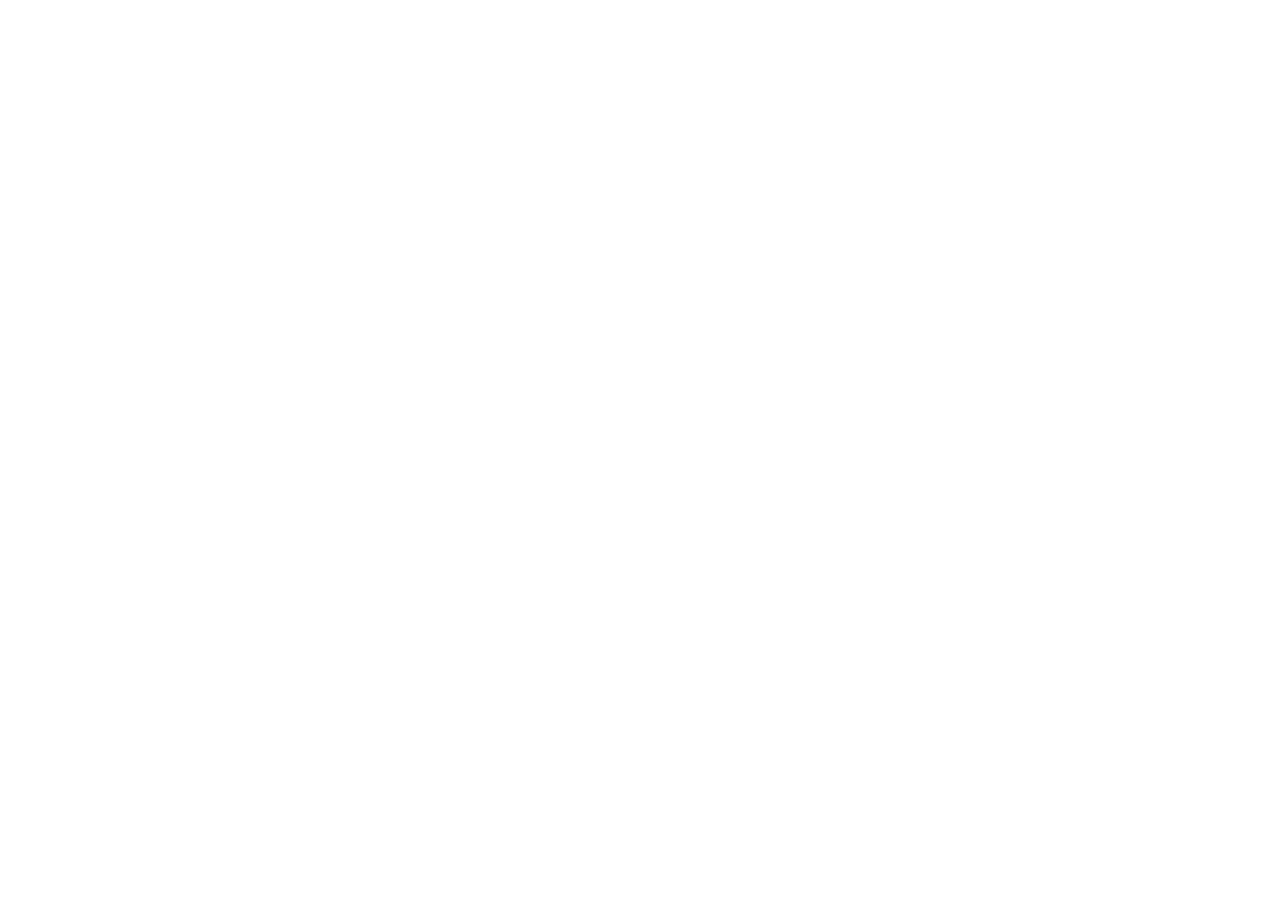
==== index.html @ 06da992a "añadi index" ====
<!DOCTYPE html>
<html lang="en">
<head>
    <meta charset="UTF-8">
    <meta name="viewport" content="width=device-width, initial-scale=1.0">
    <title>Portafolio de todas las paginas</title>
</head>
<body>
    <a href="./Jugadores/Jugadores.html"></a>
    <a href="./Pagina cetaceos/main.html"></a>
    <a href="./Pagina tiburones/main.html"></a>
    <a href="./Proyecto formula/code/index.html"></a>
    <a href="./Veterinaria/index.html"></a>
    
</body>
</html>
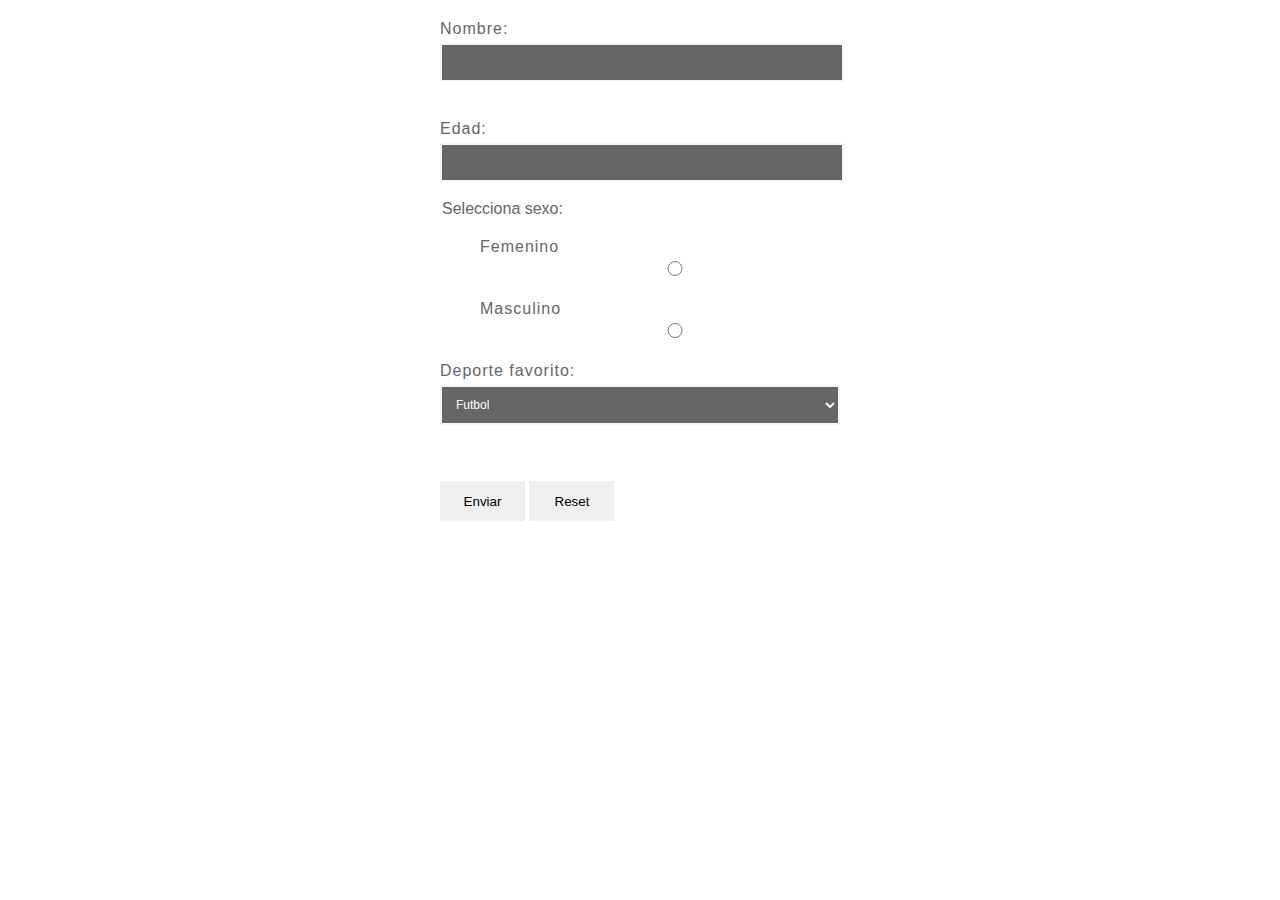
==== commit f5ed6480: "olaa" ====
--- a/index.html
+++ b/index.html
@@ -1,16 +1,48 @@
 <!DOCTYPE html>
-<html lang="en">
+<html>
 <head>
-    <meta charset="UTF-8">
-    <meta name="viewport" content="width=device-width, initial-scale=1.0">
-    <title>Portafolio de todas las paginas</title>
+    <meta charset="utf-8" />
+    <meta http-equiv="X-UA-Compatible" content="IE=edge">
+    <title>Page Title</title>
+    <meta name="viewport" content="width=device-width, initial-scale=1">
+    <link rel="stylesheet" type="text/css" media="screen" href="CSS/estilo.css" />
+    <script src="validar.js" defer></script>
 </head>
 <body>
-    <a href="./Jugadores/Jugadores.html"></a>
-    <a href="./Pagina cetaceos/main.html"></a>
-    <a href="./Pagina tiburones/main.html"></a>
-    <a href="./Proyecto formula/code/index.html"></a>
-    <a href="./Veterinaria/index.html"></a>
-    
+    <div class="principal">
+        <form method="get" name="registro" onsubmit="return validar(this)" action="index.html">
+            <label>Nombre:</label>
+            <input class="cajas" type="text" name="nombre" id="nombre"/>
+            <br><br>
+            
+            <label>Edad:</label>
+            <input class="cajas" type="number" name="edad" id="edad"/>
+            <br><br>
+            
+            <legend>Selecciona sexo:</legend>
+            <blockquote>  
+                <label>Femenino</label>
+                <input class="cajas" type="radio" name="sexo" id="femenino" value="femenino"/>
+                <label>Masculino</label>
+                <input class="cajas" type="radio" name="sexo" id="masculino" value="masculino"/>
+            </blockquote> 
+            
+            <label>
+                <span>Deporte favorito:</span>
+                <select id="deporte" name="deporte">
+                  <option value="futbol">Futbol</option>
+                  <option value="basquetbol">Basquetbol</option>
+                  <option value="beisbol">Beisbol</option>
+                  <option value="tenis">Tenis</option>
+                  <option value="ninguno">Ninguno</option>
+                </select>
+            </label>
+            <br><br>
+        
+            
+            <input class="boton" type="submit" id="enviar" value="Enviar">
+            <input class="boton" type="reset" id="reset" value="Reset">
+        </form>
+    </div>
 </body>
-</html>+</html>
--- a/CSS/estilo.css
+++ b/CSS/estilo.css
@@ -0,0 +1,50 @@
+label {
+    display:block;
+    margin-top:20px;
+    letter-spacing:1px;
+}
+ 
+.principal {
+    display:block;
+    margin:0 auto;
+    width:510px;
+    color: #666666;
+    font-family:Arial;
+}
+ 
+form {
+    margin:0 auto;
+    width:400px;
+}
+ 
+.cajas{
+    width:380px;
+    height:15px;
+    background:#666666;
+    border:2px solid #f6f6f6;
+    padding:10px;
+    margin-top:5px;
+    font-size:10px;
+    color:#ffffff;
+}
+select{
+    width:400px;
+    height:40px;
+    background:#666666;
+    border:2px solid #f6f6f6;
+    padding:10px;
+    margin-top:5px;
+    font-size:12px;
+    color:#ffffff;
+}
+textarea {
+    height:150px;
+}
+ 
+.boton{
+    width:85px;
+    height:40px;
+    border:none;
+    margin-top:20px;
+    cursor:pointer;
+}